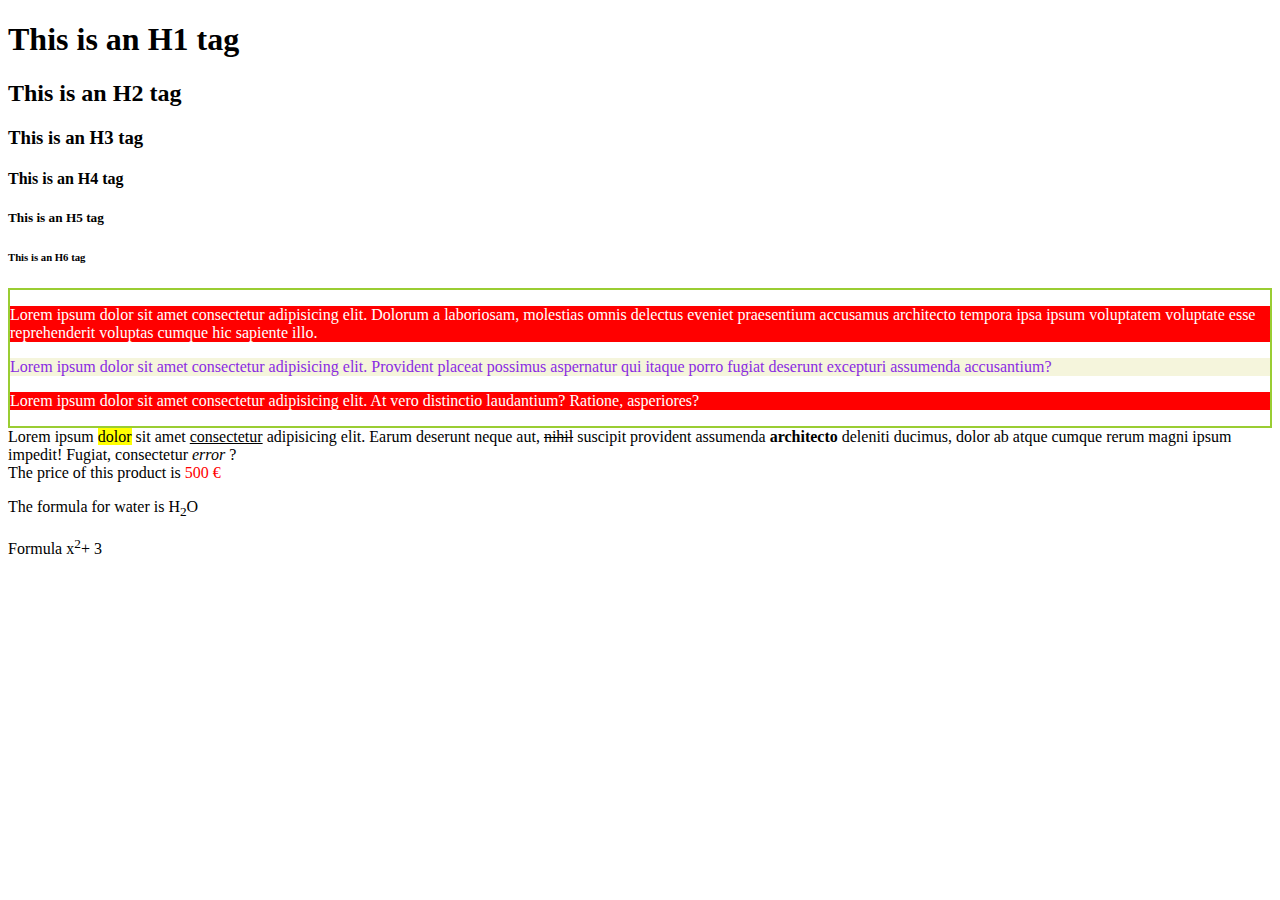
==== 01-html/index.html @ 76d84bef "first commit" ====
<!DOCTYPE html>
<html lang="en">
<head>
  <meta charset="UTF-8" />
  <meta http-equiv="X-UA-Compatible" content="IE=edge" />
  <meta name="viewport" content="width=device-width, initial-scale=1.0" />
  <!-- Important for SEO purposes (165 characters long description) -->
  <meta name="description" content="The best pens in the world - cw-pen" />
  <!-- Favicon used for the logo next to the title -->
  <link rel="shortcut icon" href="./img/logo.png" type="image/x-icon" />

  <!-- Linking your HTML code to the stylesheet -->
  <link rel="stylesheet" href="style.css" />

  <style>
    /* Internal CSS */
    .par {
      /* Accessed using class */
      color: white;
      background-color: red;
    }
    #container {
      /* Accessed using id */
      border: 2px solid yellowgreen;
    }
  </style>
  <title>Recap</title>
</head>
<body>
  <h1>This is an H1 tag</h1>
  <h2>This is an H2 tag</h2>
  <h3>This is an H3 tag</h3>
  <h4>This is an H4 tag</h4>
  <h5>This is an H5 tag</h5>
  <h6>This is an H6 tag</h6>

  <div id="container">
    <p class="par">
      Lorem ipsum dolor sit amet consectetur adipisicing elit. Dolorum a
      laboriosam, molestias omnis delectus eveniet praesentium accusamus
      architecto tempora ipsa ipsum voluptatem voluptate esse reprehenderit
      voluptas cumque hic sapiente illo.
    </p>

    <!-- Inline CSS -->
    <p style="color: blueviolet; background-color: beige">
      Lorem ipsum dolor sit amet consectetur adipisicing elit. Provident
      placeat possimus aspernatur qui itaque porro fugiat deserunt excepturi
      assumenda accusantium?
    </p>

    <p class="par">
      Lorem ipsum dolor sit amet consectetur adipisicing elit. At vero
      distinctio laudantium? Ratione, asperiores?
    </p>
  </div>
  <section>
    Lorem ipsum <mark>dolor</mark> sit amet <u>consectetur</u> adipisicing
    elit. Earum deserunt neque aut, <del>nihil</del> suscipit provident
    assumenda <strong>architecto</strong> deleniti ducimus, dolor ab atque
    cumque rerum magni ipsum impedit! Fugiat, consectetur <em>error</em> ?

    <br />
    <article>
      The price of this product is <span style="color: red"> 500 € </span>
    </article>
  </section>

  <p>The formula for water is H<sub>2</sub>O</p>
  <p>Formula x<sup>2</sup>+ 3</p>
</body>
</html>
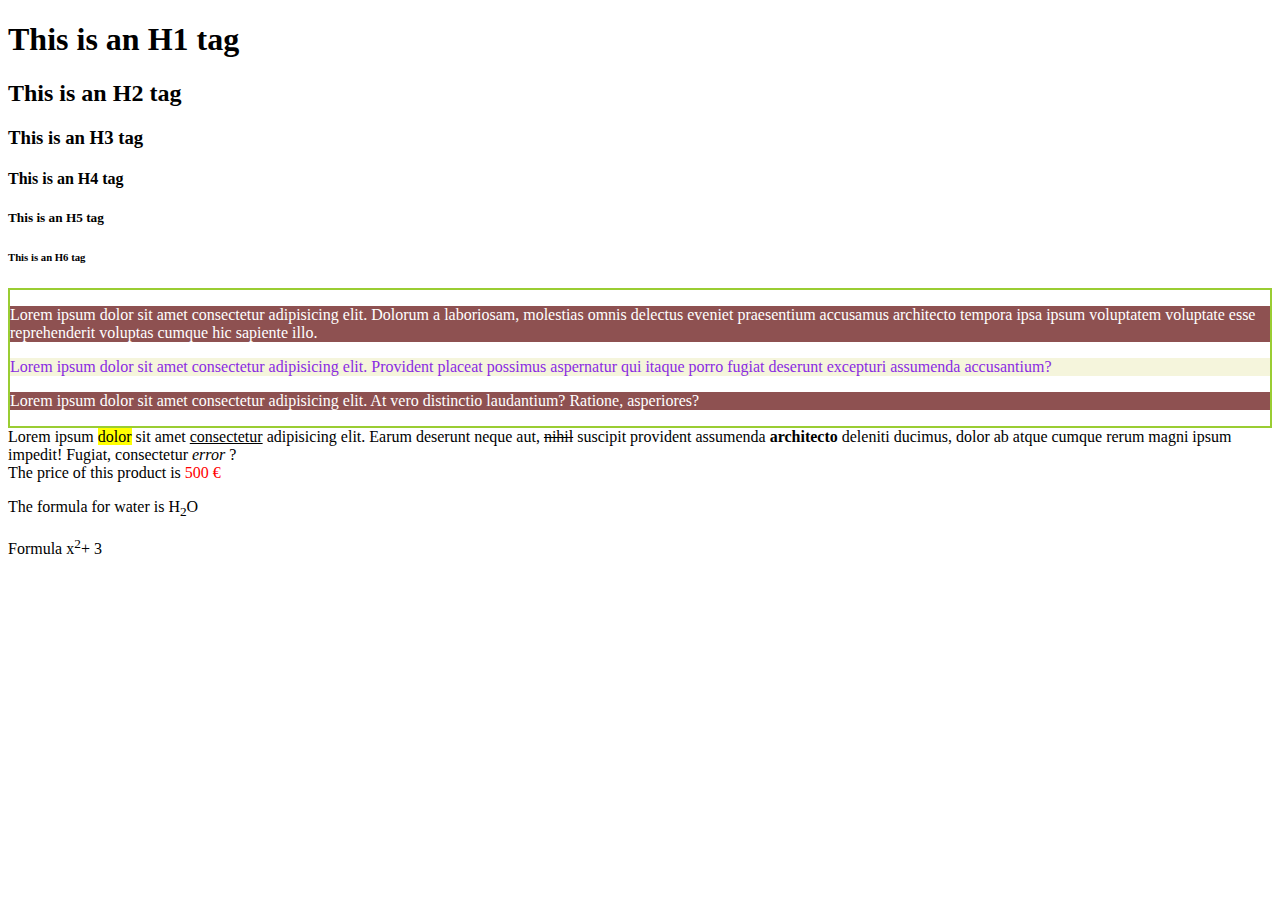
==== commit 312c4a53: "color" ====
--- a/01-html/index.html
+++ b/01-html/index.html
@@ -17,7 +17,7 @@
     .par {
       /* Accessed using class */
       color: white;
-      background-color: red;
+      background-color: rgb(142, 81, 81);
     }
     #container {
       /* Accessed using id */
